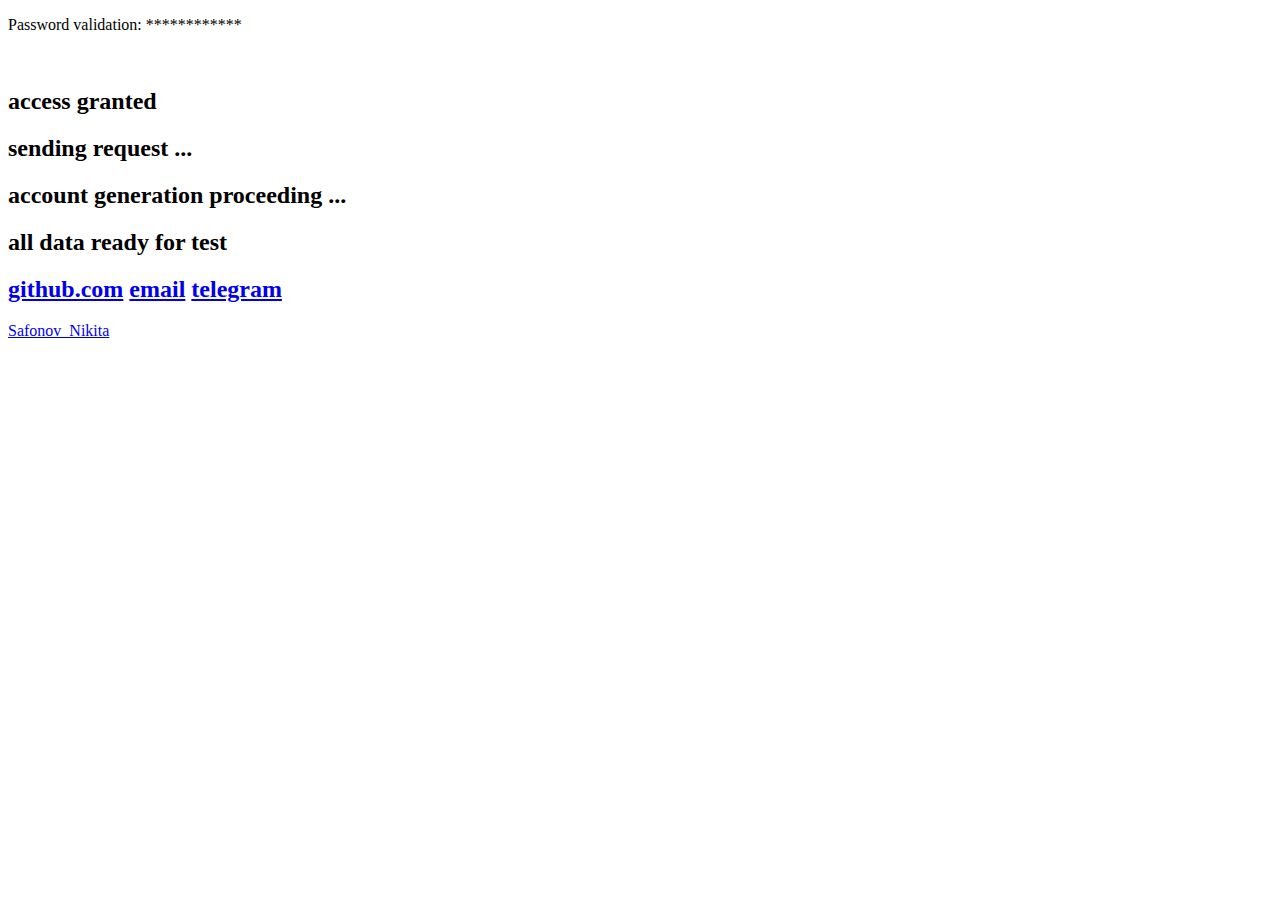
==== index.html @ ff12ae42 "Update index.html" ====
<!DOCTYPE html>

<html lang="en" >
<head>

  <meta charset="UTF-8">
  <title>Enter Matrix</title>
  <link rel="icon" href="./image/favicon__matrix.jpg" type="image/png">
  <link rel="stylesheet" href="./style.css">

  <div class="br">
    <p class="line-1 anim-typewriter-1">Password validation: ************</p>
  </div>

  
    <br>
    

  <div class="sp-container">
  <div class="sp-content">
    <div class="sp-globe"></div>
    <h2 class="frame-1">access granted</h2>
    <h2 class="frame-2">sending request ...</h2>
    <h2 class="frame-3">account generation proceeding ...</h2>
    <h2 class="frame-4">all data ready for test</h2>
    <h2 class="frame-5">
      <span><a href="https://github.com/nxplosive">github.com</a></span>
      <span><a href="mailto:xicat5000@gmail.com">email</a></span>
      <span><a href="https://t.me/nxplosive">telegram</a></span>
    </h2>
    <a class="sp-circle-link" href="https://nxplosive.github.io/profile">Safonov_Nikita</a>
  </div>
  </div>


  <div class="content">


</head>
<body>

<!-- partial:index.partial.html -->
<!--
  -_-_-_-_-_-_-_-_-_-_-_-_-_-
  matrix background designed 
      by\mostafa_shebo 
  -_-_-_-_-_-_-_-_-_-_-_-_-_-
-->
<canvas id="c"></canvas>
<!--
  -_-_-_-_-_-_-_-_-_-_-_-_-_-
  matrix background designed 
      by\mostafa_shebo 
  -_-_-_-_-_-_-_-_-_-_-_-_-_-
-->
<!-- partial -->
  <script  src="./script.js"></script>


</body>


</html>
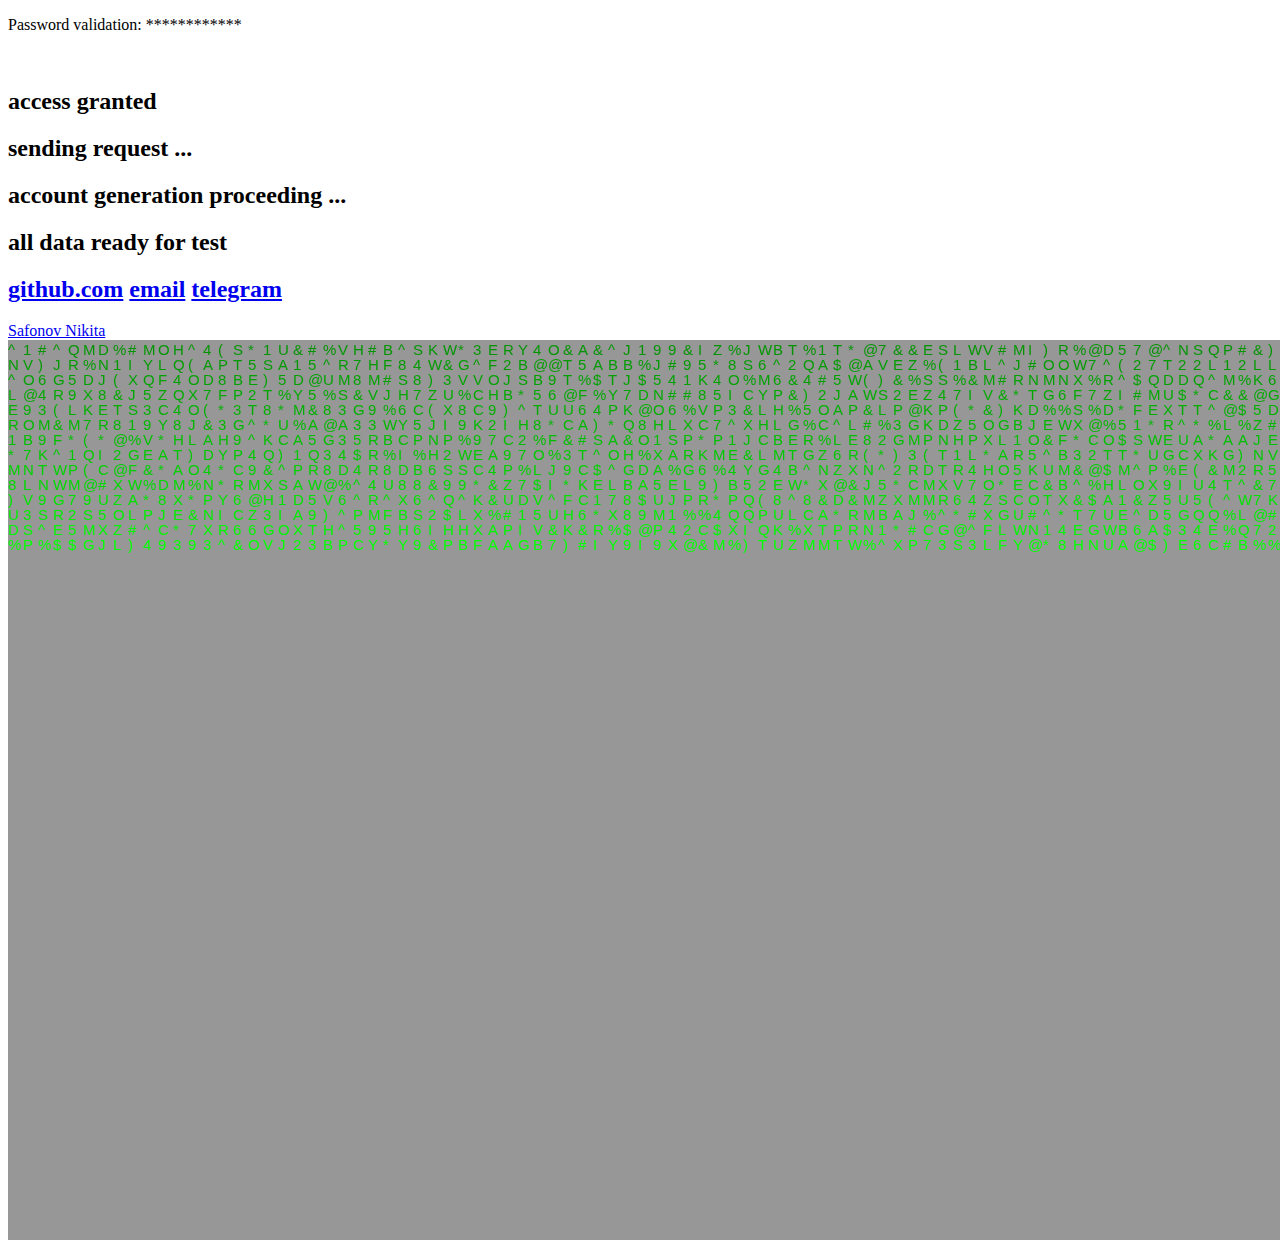
==== commit 3642bd91: "Update index.html" ====
--- a/index.html
+++ b/index.html
@@ -30,7 +30,7 @@
       <span><a href="mailto:xicat5000@gmail.com">email</a></span>
       <span><a href="https://t.me/nxplosive">telegram</a></span>
     </h2>
-    <a class="sp-circle-link" href="https://nxplosive.github.io/profile">Safonov_Nikita</a>
+    <a class="sp-circle-link" href="https://nxplosive.github.io/profile">Safonov Nikita</a>
   </div>
   </div>
 
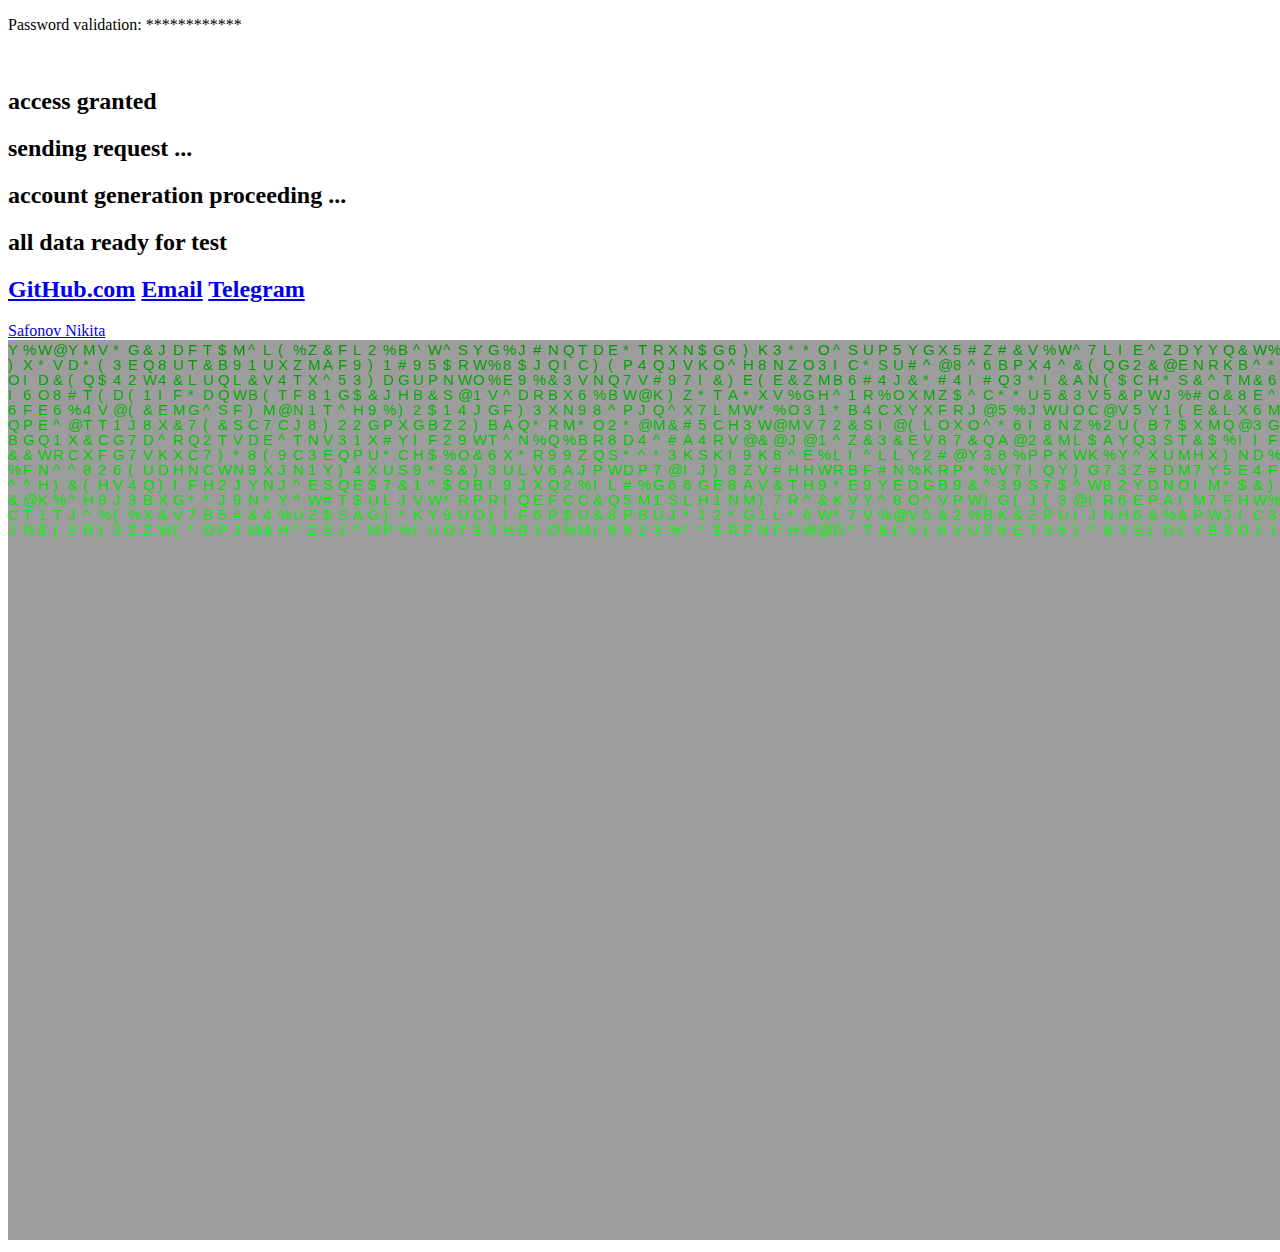
==== commit b0ad4cad: "Update index.html" ====
--- a/index.html
+++ b/index.html
@@ -26,9 +26,9 @@
     <h2 class="frame-3">account generation proceeding ...</h2>
     <h2 class="frame-4">all data ready for test</h2>
     <h2 class="frame-5">
-      <span><a href="https://github.com/nxplosive">github.com</a></span>
-      <span><a href="mailto:xicat5000@gmail.com">email</a></span>
-      <span><a href="https://t.me/nxplosive">telegram</a></span>
+      <span><a href="https://github.com/nxplosive">GitHub.com</a></span>
+      <span><a href="mailto:xicat5000@gmail.com">Email</a></span>
+      <span><a href="https://t.me/nxplosive">Telegram</a></span>
     </h2>
     <a class="sp-circle-link" href="https://nxplosive.github.io/profile">Safonov Nikita</a>
   </div>
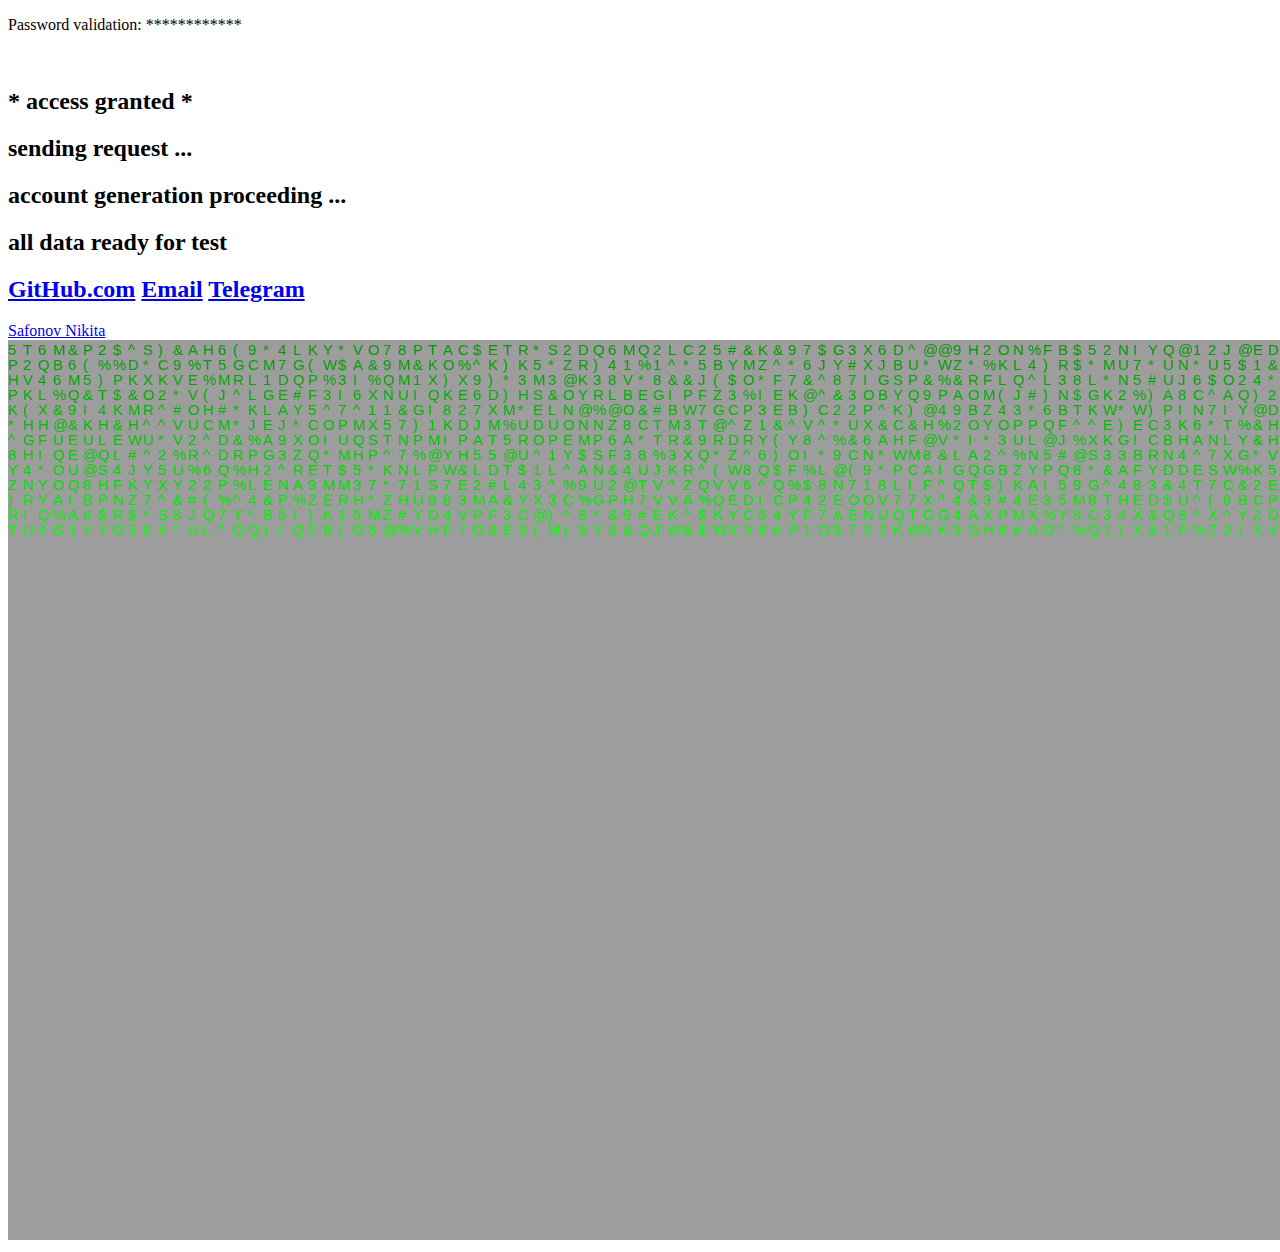
==== commit afc2ccb4: "test commit" ====
--- a/index.html
+++ b/index.html
@@ -1,8 +1,7 @@
-
-
 <!DOCTYPE html>
 
-<html lang="en" >
+<html lang="en">
+
 <head>
 
   <meta charset="UTF-8">
@@ -14,24 +13,24 @@
     <p class="line-1 anim-typewriter-1">Password validation: ************</p>
   </div>
 
-  
-    <br>
-    
+
+  <br>
+
 
   <div class="sp-container">
-  <div class="sp-content">
-    <div class="sp-globe"></div>
-    <h2 class="frame-1">access granted</h2>
-    <h2 class="frame-2">sending request ...</h2>
-    <h2 class="frame-3">account generation proceeding ...</h2>
-    <h2 class="frame-4">all data ready for test</h2>
-    <h2 class="frame-5">
-      <span><a href="https://github.com/nxplosive">GitHub.com</a></span>
-      <span><a href="mailto:xicat5000@gmail.com">Email</a></span>
-      <span><a href="https://t.me/nxplosive">Telegram</a></span>
-    </h2>
-    <a class="sp-circle-link" href="https://nxplosive.github.io/profile">Safonov Nikita</a>
-  </div>
+    <div class="sp-content">
+      <div class="sp-globe"></div>
+      <h2 class="frame-1">* access granted *</h2>
+      <h2 class="frame-2">sending request ...</h2>
+      <h2 class="frame-3">account generation proceeding ...</h2>
+      <h2 class="frame-4">all data ready for test</h2>
+      <h2 class="frame-5">
+        <span><a href="https://github.com/nxplosive">GitHub.com</a></span>
+        <span><a href="mailto:xicat5000@gmail.com">Email</a></span>
+        <span><a href="https://t.me/nxplosive">Telegram</a></span>
+      </h2>
+      <a class="sp-circle-link" href="https://nxplosive.github.io/profile">Safonov Nikita</a>
+    </div>
   </div>
 
 
@@ -39,27 +38,28 @@
 
 
 </head>
+
 <body>
 
-<!-- partial:index.partial.html -->
-<!--
+  <!-- partial:index.partial.html -->
+  <!--
   -_-_-_-_-_-_-_-_-_-_-_-_-_-
   matrix background designed 
       by\mostafa_shebo 
   -_-_-_-_-_-_-_-_-_-_-_-_-_-
 -->
-<canvas id="c"></canvas>
-<!--
+  <canvas id="c"></canvas>
+  <!--
   -_-_-_-_-_-_-_-_-_-_-_-_-_-
   matrix background designed 
       by\mostafa_shebo 
   -_-_-_-_-_-_-_-_-_-_-_-_-_-
 -->
-<!-- partial -->
-  <script  src="./script.js"></script>
+  <!-- partial -->
+  <script src="./script.js"></script>
 
 
 </body>
 
 
-</html>
+</html>